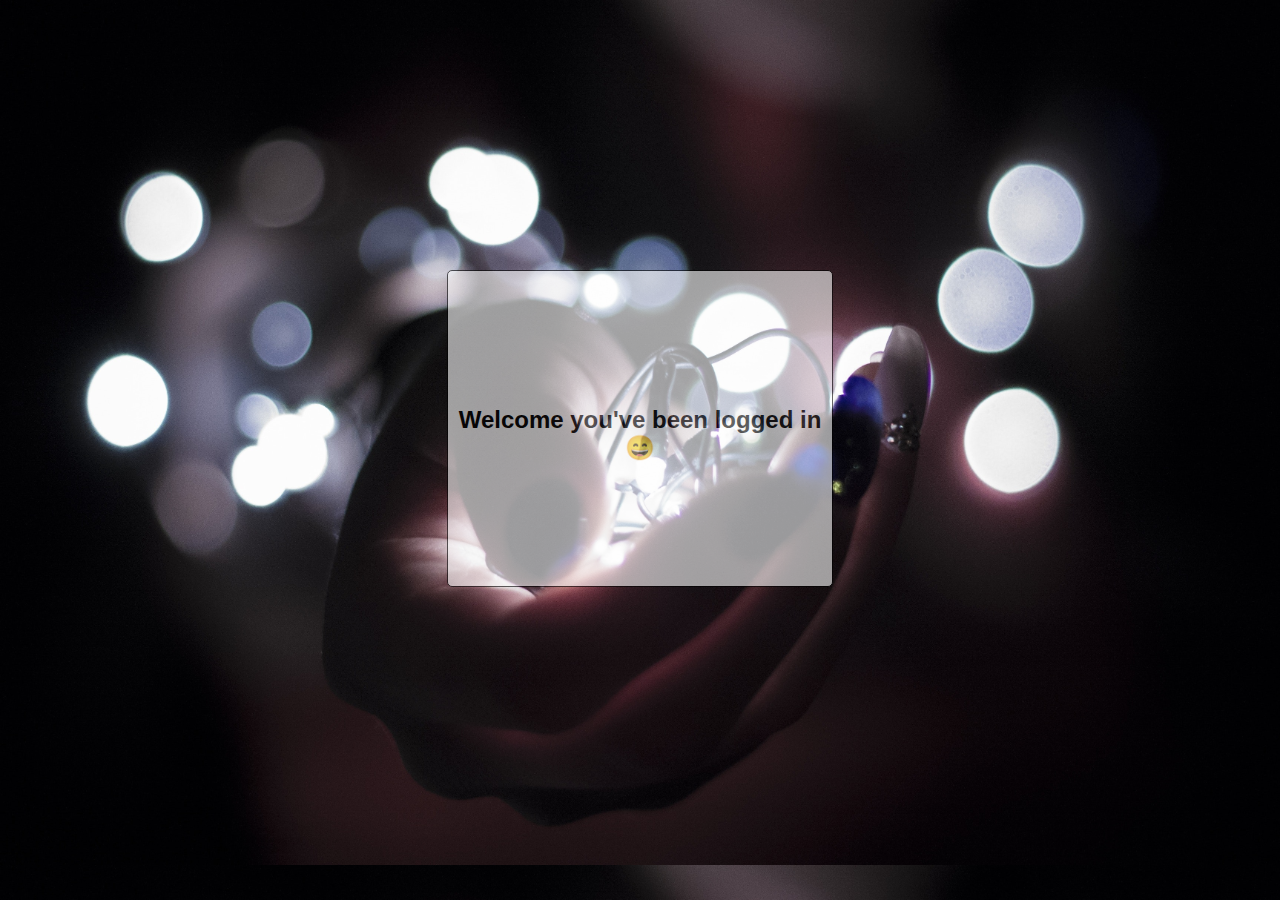
==== loggedin.html @ aebf88c7 "Submission" ====
<!DOCTYPE html>
<html lang="en">
<head>
    <link rel="stylesheet" href="style.css">
    <title>Access Granted</title>
</head>
<body>
    <div id="main">
        <h2> Welcome you've been logged in &#128516;</h2>
    </div>
</body>
</html>
---- style.css ----
body{
    background-image: url("images/pexels-pixabay-459740.jpg") ;
    background-size:cover ;
    font-family: 'Trebuchet MS', 'Lucida Sans Unicode', 'Lucida Grande', 'Lucida Sans', Arial, sans-serif;
    font-weight: 900;

}
    

form{
    border: 1px solid black;
    height: 35vh;
    width: 30vw;
    text-align: center;
    border-radius: 5px;
    box-shadow: 10px;

    background-color: #ffffff;
    opacity: 0.6;

    margin: auto;
    margin-top: 30vh;
}

#main{
    border: 1px solid black;
    height: 35vh;
    width: 30vw;
    text-align: center;
    border-radius: 5px;
    box-shadow: 10px;

    background-color: #ffffff;
    opacity: 0.6;

    margin: auto;
    margin-top: 30vh;
}

h2{
    margin-top: 15vh;
}
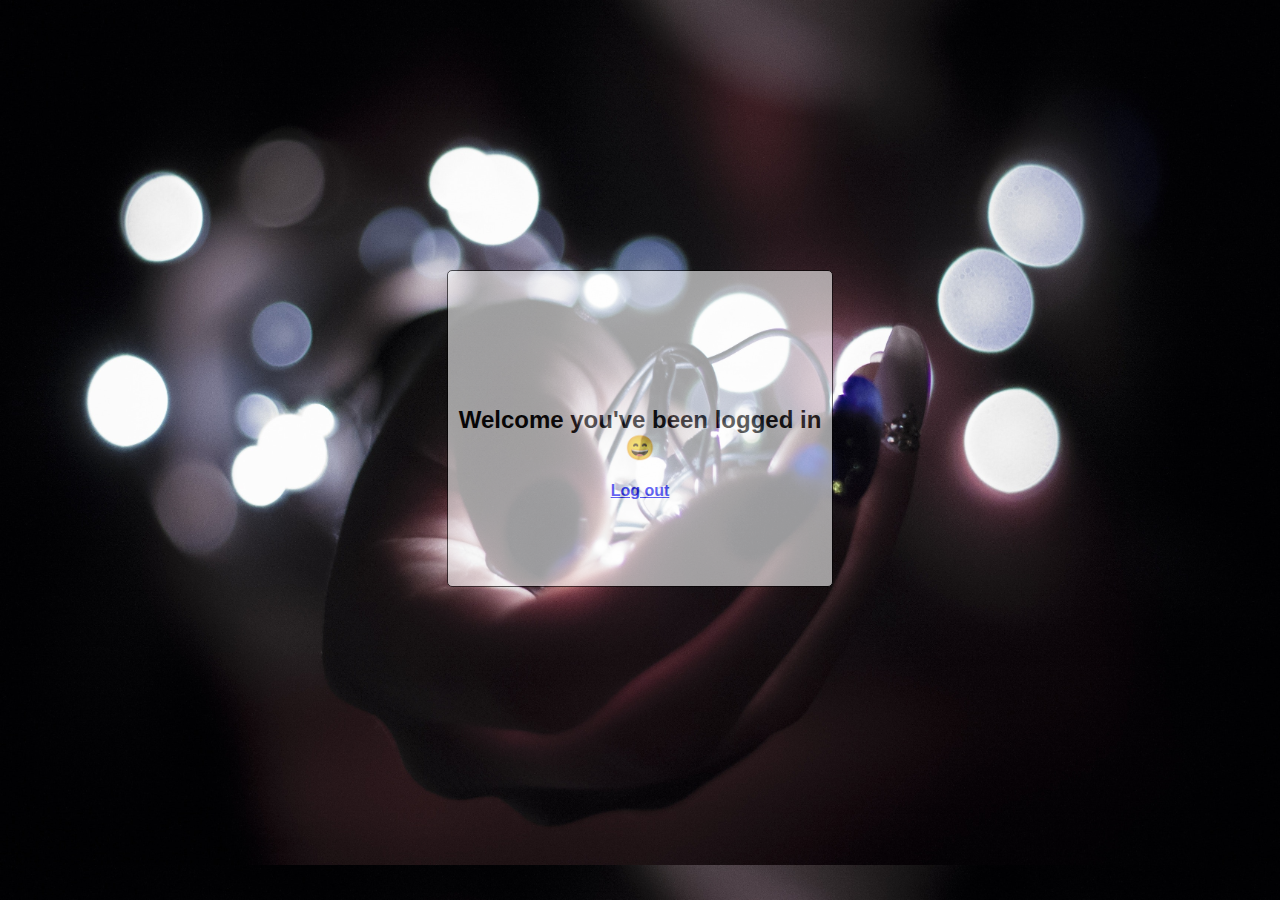
==== commit 9a794ce1: "Add files via upload" ====
--- a/loggedin.html
+++ b/loggedin.html
@@ -1,12 +1,14 @@
-<!DOCTYPE html>
-<html lang="en">
-<head>
-    <link rel="stylesheet" href="style.css">
-    <title>Access Granted</title>
-</head>
-<body>
-    <div id="main">
-        <h2> Welcome you've been logged in &#128516;</h2>
-    </div>
-</body>
+<!DOCTYPE html>
+<html lang="en">
+<head>
+    <link rel="stylesheet" href="style.css">
+    <title>Access Granted</title>
+</head>
+<body>
+    <div id="main">
+        <h2> Welcome you've been logged in &#128516;</h2>
+
+        <a href="index.html" >Log out</a>
+    </div>
+</body>
 </html>